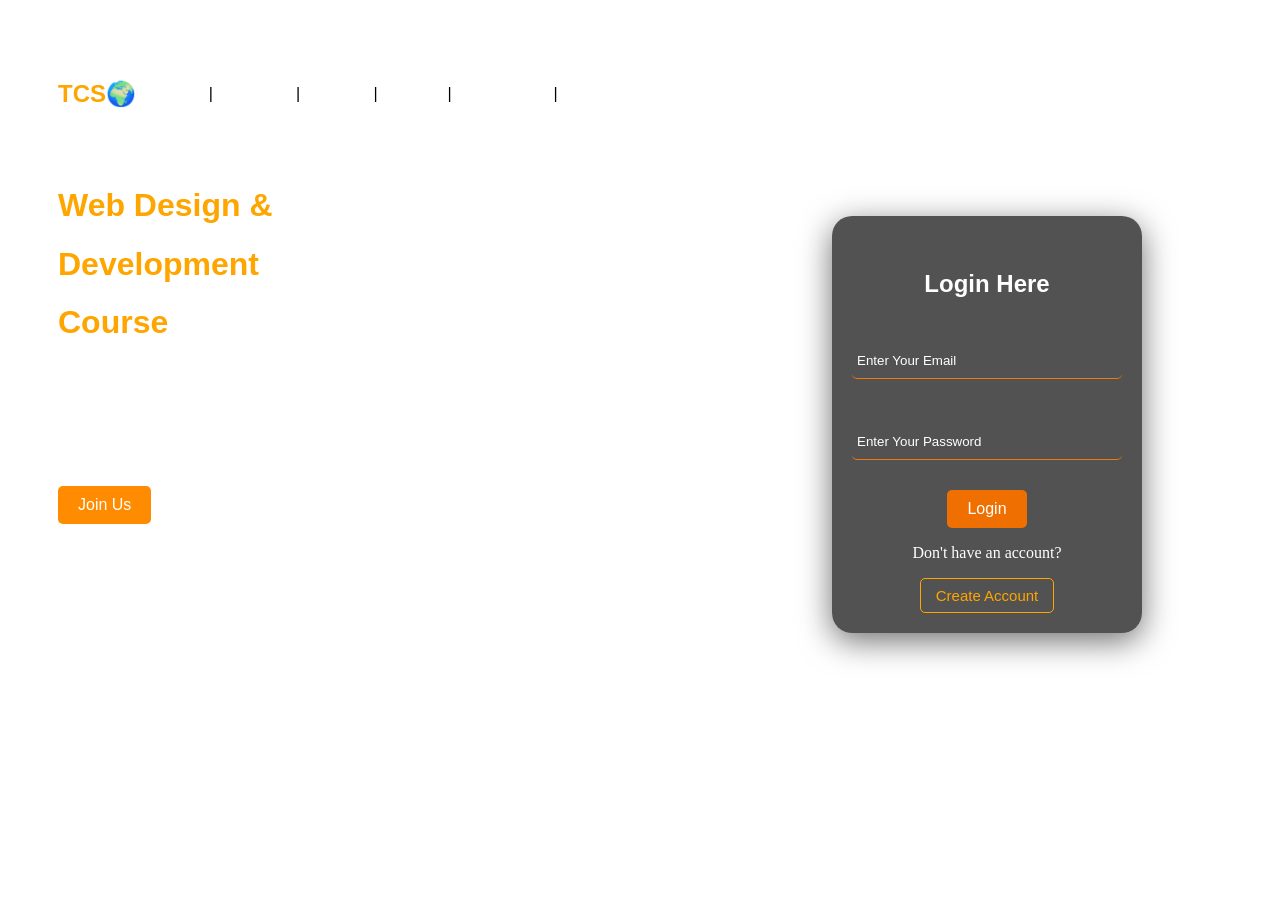
==== index2.html @ 12a4abfd "Fix HTML structure and update links" ====
<!DOCTYPE html>
<html lang="eng">
    <head>
        <meta charset="utf-8">
    <title>login page</title>
    <link rel="stylesheet" href="style2.css">
    </head>
    <body>
        <nav>
        <h2> TCS🌍</h2><br><br>
        <br><br>
        <a href="Index.html">Home</a> |
        <a href="https://www.tcs.com/who-we-are">About us</a> |
        <a href="https://www.tcs.com/">Service</a> |
        <a href="https://tcs.design/website-design-and-development/?playlist=608d099&video=a85bd85">Design</a> |
        <a href="https://gemini.google.com/app?hl=en-IN">Ask Gemini</a> |
        </nav>
        <br><br>
        <div>
        <h1>Web Design &</h1>
        <h1>Development</h1>
        <h1>Course</h1>
        <p>Web Design is a specialisation of the design stream.They also use HTML,</p>
        <p>CSS editing software,mark up validators etc.,</p>
        <p>to create design elements.</p>
        <label for="search"></label>
        <br>
        <a href="Index4.html"><button>Join Us</button></a>
        </div>
        <!--Right Side Login Form-->
                <div class="login-card">
            <h3>Login Here</h3>
            <form action="index3.html" method="POST">
                <div class="input-group">
                    <input type="email" placeholder="Enter Your Email" required>
                </div>
                <div class="input-group">
                    <input type="password" placeholder="Enter Your Password" required>
                </div>
                <button type="submit" class="btn-login">Login</button>
            </form>

            <div class="form-footer">
                <p>Don't have an account?</p>
                <button type="button" class="create">Create Account</button>
            </div>

            
            </div>
        </div>
    </body>
</html>
---- style2.css ----
* {
    margin: 10;
    padding: 10;
    box-sizing: border-box;
    grid-template-rows: 60px 200px;
}
a {
    color: white;
    
}

 body {
    font-family:'calibri', sans-serif;
    background-color: #fff;
    background-image: url('https://wallpaperaccess.com/full/13039807.jpg');
    background-size: cover;
    background-position: center;
    background-repeat: no-repeat;
    background-attachment: fixed;
    padding: 50px;
    text-align:left;
}


h1 {
    color:orange;
    font-family:Arial, sans-serif;
    text-align: left;
}
h2 {
    color:orange;
    font-family:Arial, sans-serif;
    text-align: left;
}
h3 {
    color:black;
    font-family:Arial, sans-serif;
    text-align: center;
}
p {
    color:white;
    font-family:calibri;  
}

input[type="submit"] {
    background-color: darkorange;
    border-radius:10px ;
    color: white;
    padding: 5px 10px;
}   

input[type="text"],input[type="email"],input[type="number"],
select {
    width: 30%;
    padding: 10px;
    margin: 5px 0 15px 0;
    border: 1px solid #ccc;
    border-radius: 4px;
    box-sizing: border-box;
    
    
}
label {
    color:white;
    font-size: 18px;
}

button {
    background-color: darkorange;
    color: white;
    padding: 10px 20px;
    border: none;
    border-radius: 5px;
    cursor: pointer;
    font-size: 16px;
}
/* Right Side Login Form Card */
.login-card {
    background-color: #0c0c0cb5;
    padding:  20px;
    border-radius: 20px;
    width: 310px;
    text-align: center;
    box-shadow: 0 8px 32px rgba(0, 0, 0, 0.566)
}
.login-card h3 {
    color: white;
    margin-bottom: 30px;
    font-size: 24px;
    background:s rgb(246, 9, 9);
    padding: 10px;
    border-radius: 5px;
    font-weight: 600;
}
.input-group {
    margin-bottom: 30px;
}
.input-group input {
    width: 100%;
    padding: 10px 5px;
    border: none;
    border-radius: 5px;
    background:transparent;
    border-bottom: 1px solid #ef7c08;
    color:white;
    outline: none;
}
.input-group input::placeholder {
    color: #fff;
}
.btn-login {
    background-color: #ef7000;
    color: white;
    padding: 10px 20px;
    border: none;
    border-radius: 5px;
    cursor: pointer;
    font-size: 16px;
}

nav {
    display: flex;
    align-items: center;
    gap: 10px;
    
}
nav h2 {
    margin: -100;
}

.login-card-container {
    position: relative;
}.login-card {
    position:absolute;
    top:24%;
    left:65%;
}
.create {
    background-color: transparent;
    color: orange;

    padding: 8px 15px;
    border: 1px solid orange;
    border-radius: 5px;

    cursor: pointer;
    font-size: 15px;
}
.btn-join {
    background-color: #ef7000;
    color:white;
    padding:10px 25px;
    cursor:pointer;
}
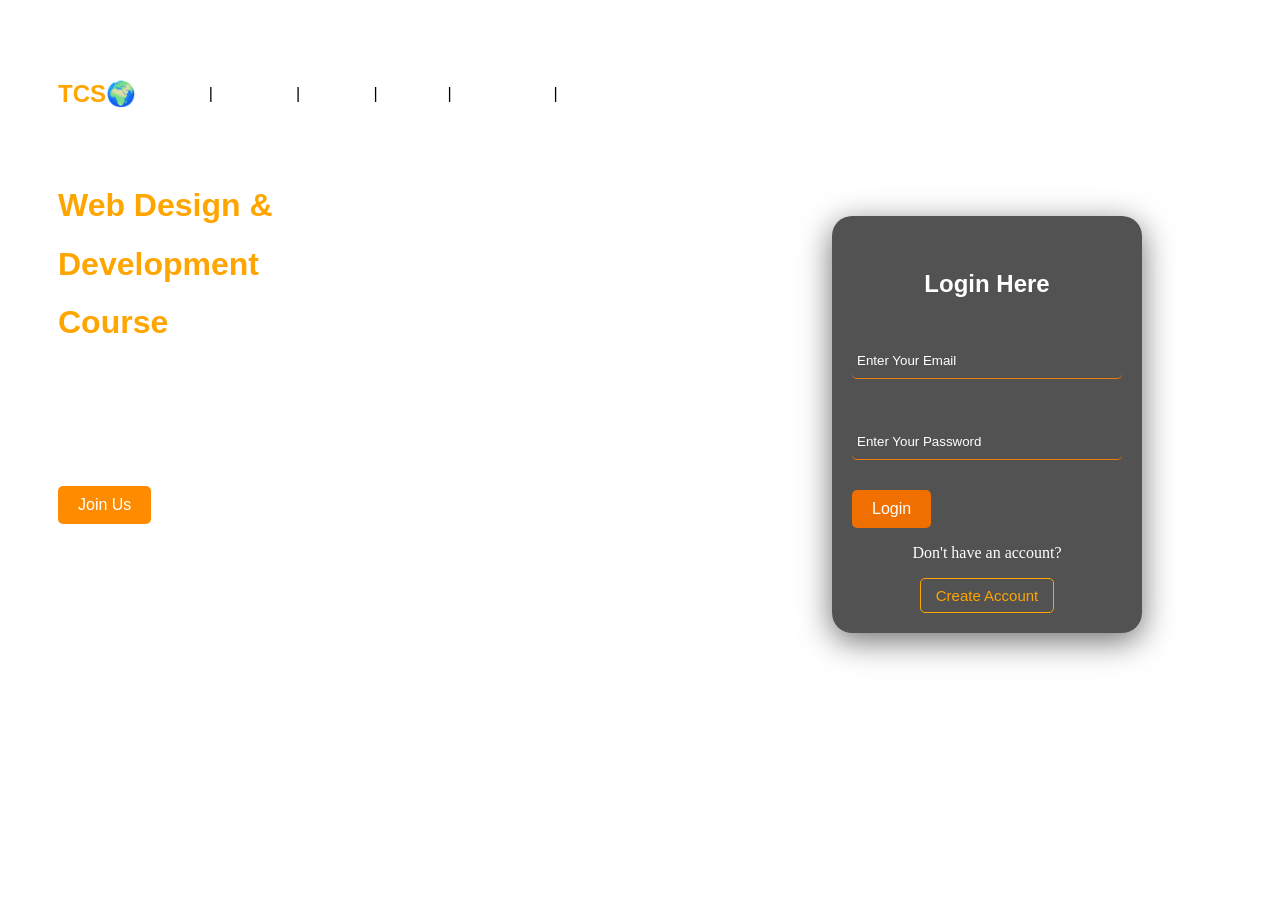
==== commit cd9bb497: "Fix HTML structure and formatting in index2.html" ====
--- a/index2.html
+++ b/index2.html
@@ -9,7 +9,7 @@
         <nav>
         <h2> TCS🌍</h2><br><br>
         <br><br>
-        <a href="Index.html">Home</a> |
+        <a href="index.html">Home</a> |
         <a href="https://www.tcs.com/who-we-are">About us</a> |
         <a href="https://www.tcs.com/">Service</a> |
         <a href="https://tcs.design/website-design-and-development/?playlist=608d099&video=a85bd85">Design</a> |
@@ -25,7 +25,7 @@
         <p>to create design elements.</p>
         <label for="search"></label>
         <br>
-        <a href="Index4.html"><button>Join Us</button></a>
+        <a href="index4.html"><button>Join Us</button></a>
         </div>
         <!--Right Side Login Form-->
                 <div class="login-card">
@@ -37,7 +37,8 @@
                 <div class="input-group">
                     <input type="password" placeholder="Enter Your Password" required>
                 </div>
-                <button type="submit" class="btn-login">Login</button>
+                <nav>
+                <a href="index3.html"><button type="submit" class="btn-login">Login</button></a> </nav>
             </form>
 
             <div class="form-footer">
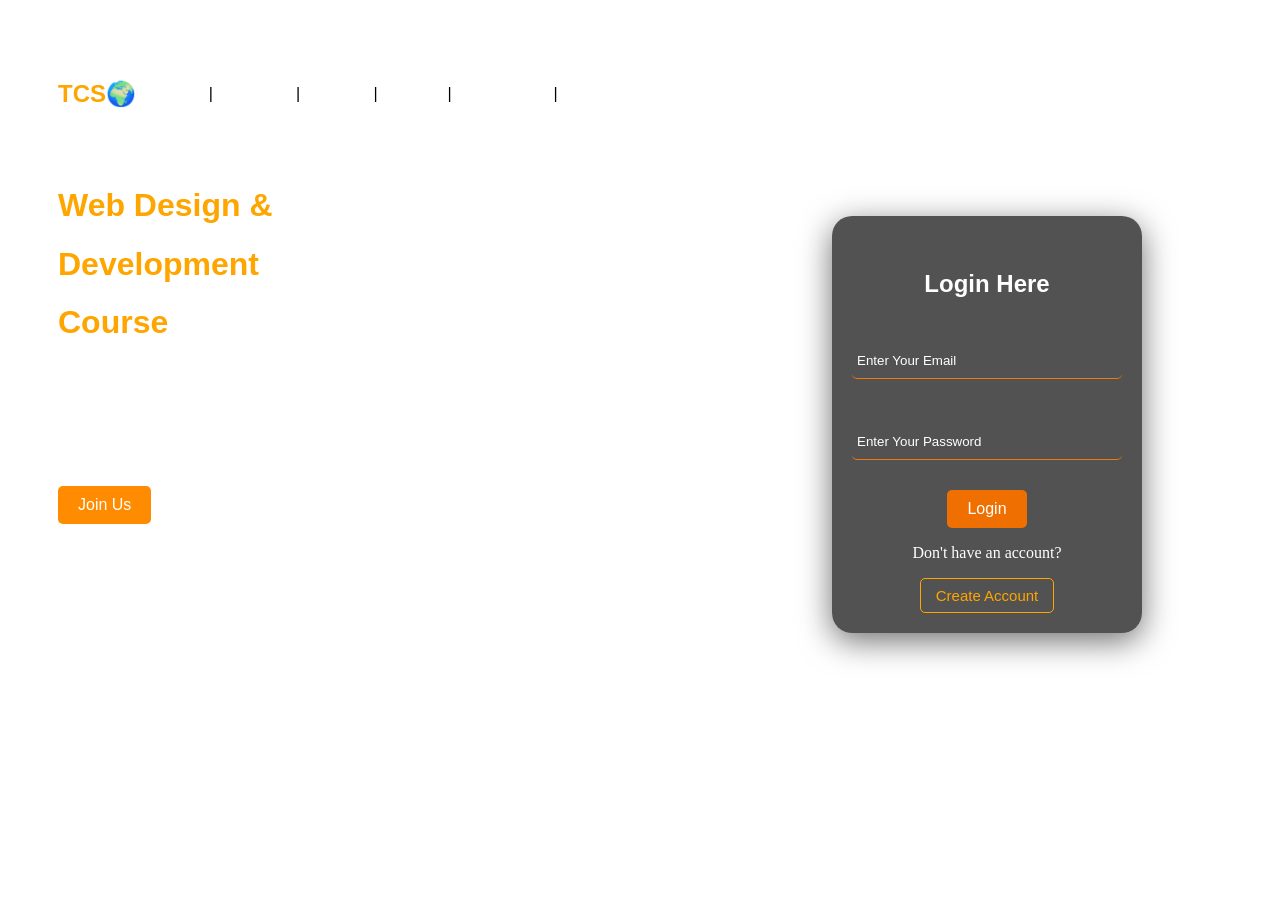
==== commit 3ea10c4e: "Fix HTML structure and update login form" ====
--- a/index2.html
+++ b/index2.html
@@ -37,8 +37,7 @@
                 <div class="input-group">
                     <input type="password" placeholder="Enter Your Password" required>
                 </div>
-                <nav>
-                <a href="index3.html"><button type="submit" class="btn-login">Login</button></a> </nav>
+                <button type="submit" class="btn-login">Login</button>
             </form>
 
             <div class="form-footer">
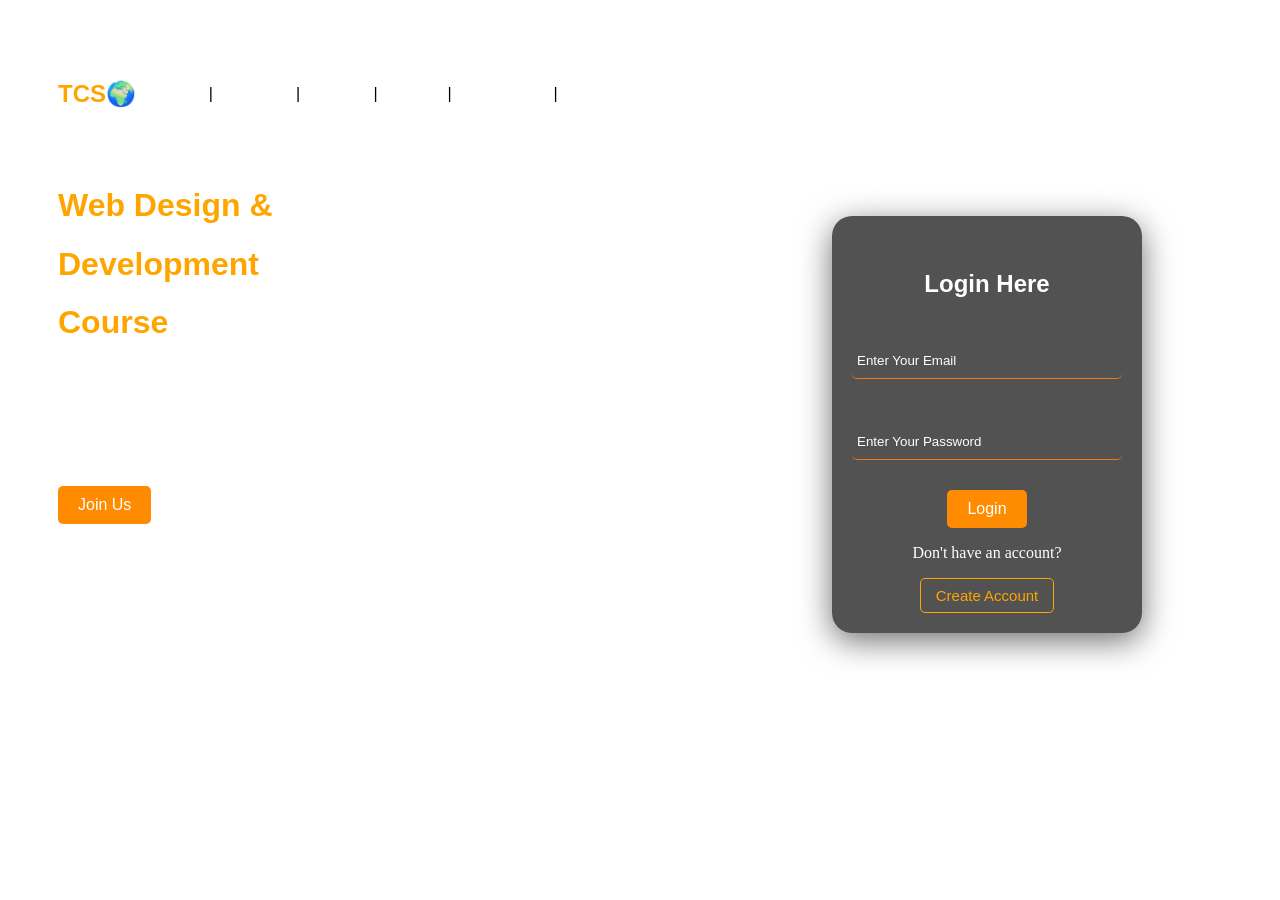
==== commit 77bf8dca: "Refactor login page HTML structure Updated the HTML structure and fixed button links." ====
--- a/index2.html
+++ b/index2.html
@@ -37,7 +37,7 @@
                 <div class="input-group">
                     <input type="password" placeholder="Enter Your Password" required>
                 </div>
-                <button type="submit" class="btn-login">Login</button>
+                <a href="index3.html"><button>Login</button></a>
             </form>
 
             <div class="form-footer">
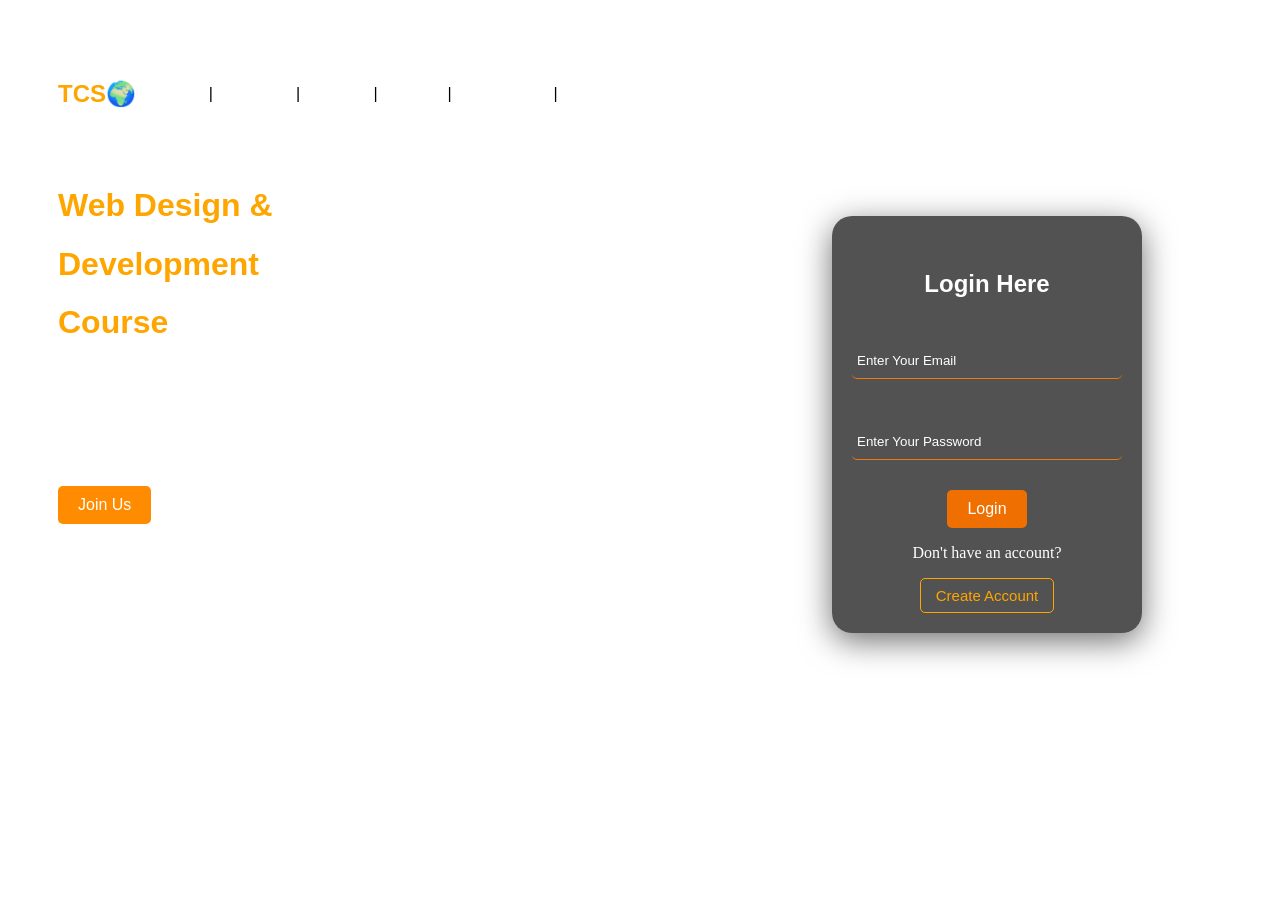
==== commit b8eb0150: "Update index2.html" ====
--- a/index2.html
+++ b/index2.html
@@ -37,7 +37,7 @@
                 <div class="input-group">
                     <input type="password" placeholder="Enter Your Password" required>
                 </div>
-                <a href="index3.html"><button>Login</button></a>
+                <button type="submit" class="btn-login">Login</button>
             </form>
 
             <div class="form-footer">
